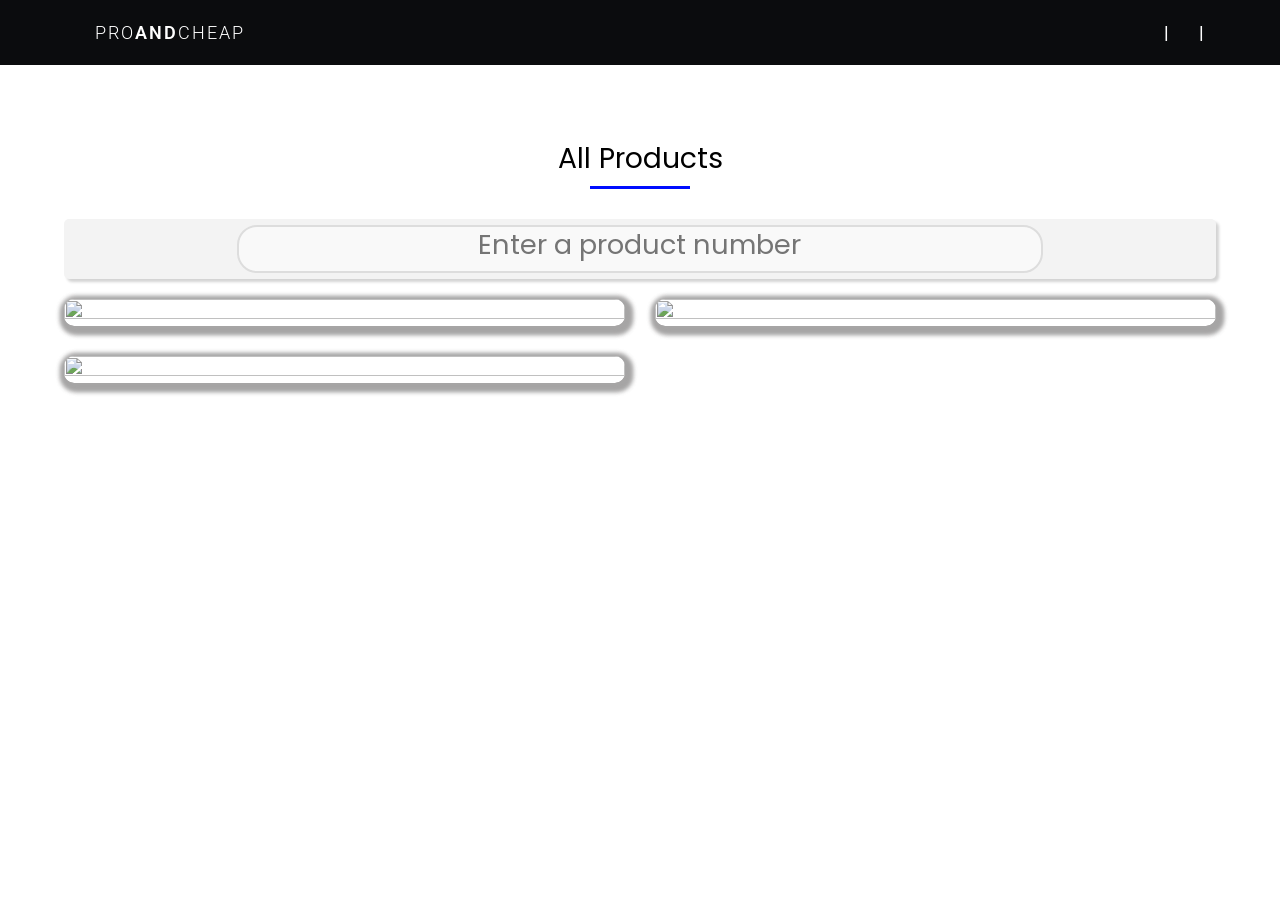
==== index.html @ 808fac69 "5" ====
<!DOCTYPE html>
<html lang="en">

<head>
    <meta charset="UTF-8">
    <meta name="viewport" content="width=device-width, initial-scale=1.0">
    <meta http-equiv="X-UA-Compatible" content="ie=edge">
    <script src="https://kit.fontawesome.com/64d58efce2.js" crossorigin="anonymous"></script>
    <link rel="stylesheet" href="../main.css">
    <link rel="stylesheet" href="../galery.css">
    <title>Pro And Cheap</title>
    <link rel="icon" type="image/x-icon" href="/images/istockphoto-670828726-612x612.jpg">
    <!--Adding  a Favicon icon-->
</head>

<body>
    <header>
        <div class="container">
            <!--main div-->
            <input type="checkbox" name="" id="check"><!-- -->



            <div class="logo-container">
                <!--page title -->
                <a class="home-link" href="../index.html">
                    <i class="fas fa-solid fa-store yin"></i>
                </a>
                <a href="../index.html">
                    <h3 class="logo">
                        <span>Pro</span>And<span>Cheap</span>
                    </h3>
                </a>
            </div>




            <nav class="nav-btn">
                <!--first div nav-->
                <div class="nav-links">
                    <!--second div nav-->

                </div>
                <!--end second div nav-->

                <!-- Update the profile links with social media links and logos -->
                <div class="log-sign">
                    <a href="https://www.instagram.com/proandcheap/" target="_blank">
                        <i class="fab fa-instagram"></i>
                    </a>

                    <h3>|</h3>

                    <a href="https://www.facebook.com/your_facebook_page/" target="_blank">
                        <i class="fab fa-facebook"></i>
                    </a>

                    <h3>|</h3>

                    <a href="https://www.tiktok.com/@your_tiktok_username" target="_blank">
                        <i class="fab fa-tiktok"></i>
                    </a>
                </div>

            </nav>
            <!--end  first div nav-->

            <div class="hamburger-menu-container">
                <div class="hamburger-menu">
                    <div></div>
                </div>
            </div>
        </div>
        <!--end main div-->
    </header>



    <main class="main-gallery">


        <section class="gallary-container">
            <h1>All Products</h1>

            <div class="photo-container">
                <input type="text" id="searchInput" placeholder="Enter a product number">
            </div>

            <div class="photo-gallery">

                <div id="noProductMessage" style="display: none;">
                    There is no product with the number you entered
                </div>



                <a class="pic indoor" href="https://s.click.aliexpress.com/e/_DCwi9XB" target="_blank">
                    <div class="pic indoor" data-category="indoor">
                        <img src="https://cdn.discordapp.com/attachments/335474034542247937/1195351247625138326/75096fcf-6836-4754-b07b-695538d98b24.jpeg?ex=65b3ac99&is=65a13799&hm=7f8930c2cd79f57985d85de13e4bb3d4fa3cbe4be41118567b433e9c94710277&"
                            alt="" id="1">
                    </div>
                </a>


                <a class="pic indoor" href="https://s.click.aliexpress.com/e/_DFuPZbr" target="_blank">
                    <div class="pic indoor" data-category="indoor">
                        <img src="https://cdn.discordapp.com/attachments/335474034542247937/1195346833434738698/image.png?ex=65b3a87d&is=65a1337d&hm=61f8f4e1fe3e97b6c98cc65abacb85e34147d0b461a354e56c9739107e73518c&"
                            alt="" id="2">
                    </div>
                </a>

                <a class="pic indoor" href="https://s.click.aliexpress.com/e/_DBX7eQD" target="_blank">
                    <div class="pic indoor" data-category="indoor">
                        <img src="https://cdn.discordapp.com/attachments/335474034542247937/1195348748247777340/224e083f-adab-4129-acec-69cf4d80b28a.jpeg?ex=65b3aa46&is=65a13546&hm=10f78e1fb8b4a39d6001db3bc20eabc70303c6707507337f1e0efad94917c43a&"
                            alt="" id="3">
                    </div>
                </a>

            </div>
        </section>

    </main>







</body>

</html>

<script>
    document.addEventListener("DOMContentLoaded", function () {
        const searchInput = document.getElementById("searchInput");
        const photos = document.querySelectorAll(".pic");
        const noProductMessage = document.getElementById("noProductMessage");

        searchInput.addEventListener("input", function () {
            const searchText = searchInput.value.trim();
            let found = false;

            photos.forEach(function (photo) {
                const imgId = photo.querySelector('img').id;
                const img = document.getElementById(imgId);

                if (imgId.includes(searchText)) {
                    photo.style.display = "block";
                    img.style.display = "block";
                    found = true;
                } else {
                    photo.style.display = "none";
                    img.style.display = "none";
                }
            });

            if (!found) {
                noProductMessage.style.display = "block";
            } else {
                noProductMessage.style.display = "none";
            }
        });
    });

</script>
---- main.css ----
@import url('https://fonts.googleapis.com/css2?family=Poppins:wght@100;200;300;400;500;600;700;800;900&display=swap');
@import url('https://fonts.googleapis.com/css2?family=Diplomata+SC&family=EB+Garamond&family=Emblema+One&family=Josefin+Sans:ital,wght@0,400;1,300&family=Kumar+One+Outline&family=Montserrat:ital@0;1&family=Permanent+Marker&family=Poor+Story&family=Poppins:wght@600&family=Roboto&family=Rubik&display=swap');

:root {

    --main-color-white: #ffffff;
    --main-color-black: #0b0c0e;
    --font-family-header: 'Roboto', sans-serif;

}




/*reset code*/


/* Box sizing rules */
/* Box sizing rules */
*,
*::before,
*::after {
    box-sizing: border-box;
    margin: 0;
    padding: 0;
}

/* Remove default margin */
body,
h1,
h2,
h3,
h4,
p,
figure,
blockquote,
dl,
dd {
    margin: 0;
}

/* Remove list styles on ul, ol elements with a list role, which suggests default styling will be removed */
ul[role='list'],
ol[role='list'] {
    list-style: none;
}

/* Set core root defaults */
html:focus-within {
    scroll-behavior: smooth;
}

/* Set core body defaults */
body {
    min-height: 100vh;
    text-rendering: optimizeSpeed;
    line-height: 1.5;
}

/* A elements that don't have a class get default styles */
a:not([class]) {
    text-decoration-skip-ink: auto;
}

/* Make images easier to work with */
img,
picture {
    max-width: 100%;
    display: block;
}

/* Inherit fonts for inputs and buttons */
input,
button,
textarea,
select {
    font: inherit;
}

/* Remove all animations, transitions and smooth scroll for people that prefer not to see them */
@media (prefers-reduced-motion: reduce) {
    html:focus-within {
        scroll-behavior: auto;
    }

    *,
    *::before,
    *::after {
        animation-duration: 0.01ms !important;
        animation-iteration-count: 1 !important;
        transition-duration: 0.01ms !important;
        scroll-behavior: auto !important;
    }
}


















/*my code*/



html {
    scroll-behavior: smooth;
}

/* scrollbar  Design */
::-webkit-scrollbar

/*scrollbar width*/
    {
    width: 10px;
}

::-webkit-scrollbar-track {
    /*scrollbar color*/
    border-radius: 5px;
    box-shadow: inset 0 0 10px rgba(0, 0, 0, 0.25);
}

::-webkit-scrollbar-thumb {
    /*thumb scrollbar color*/
    border-radius: 5px;
    box-shadow: inset 0 0 10px rgba(0, 0, 0, 0.7);

}

::-webkit-scrollbar-thumb:hover {
    /*thumb scrollbar color When you are above him*/
    border-radius: 5px;
    box-shadow: inset 0 0 10px rgba(0, 0, 0, 0.6);
}








body {
    font-family: 'Poppins', sans-serif;
    background-color: var(--main-color-white);
    margin: 0;
    padding: 0;
}

ul {
    list-style: none;
}

a {
    text-decoration: none;
}

header {
    position: sticky;
    /*שלא יזוז ותמיד ישאר למעלה */
    top: 0px;
    background-color: var(--main-color-black);
    width: 100%;
    z-index: 1000;
    font-family: var(--font-family-header);
    /**/
}

.container {
    max-width: 100%;
    /**/
    margin: 0 auto;
    display: flex;
    position: relative;
    height: 65px;
    justify-content: center;
    align-items: center;


}

.logo-container {
    flex: 1;
    display: flex;
    align-items: center;
    padding: 0 0 0 7vw;
    text-transform: uppercase;


}

.logo-container .yin {
    font-size: 1.8em;
    color: var(--main-color-white);
    background-color: var(--main-color-black);
    border-radius: 35px;
    margin-right: 5px;
    box-shadow: inset 0px 0px 200px 20px rgb(61, 57, 57);
}




.nav-link>a>i,
.dropdown-link>a>i {
    transition: .5s;
}

.nav-link:hover>a>i,
.dropdown-link:hover>a>i {
    /* מסובב את החץ למעלה שבניווט */
    transform: rotate(180deg);
}


/* משתנה פנימי שהתוכן שלו משתנה בין קלאס לקלאס */
.ease1 {
    --i: .4s;
}

.ease2 {
    --i: .5s;
}

.ease3 {
    --i: .6s;
}

.ease4 {
    --i: .7s;
}

.log-sign {
    --i: .8s;
}


.nav-btn {
    flex: 3;
    display: flex;
    padding: 0 4vw 0 0;

}

.nav-links {
    flex: 2;
}

.log-sign {
    display: flex;
    justify-content: right;
    align-items: center;
    flex: 1;
    font-size: 1.4em;

}

/* Add styles for social media links */
.log-sign a {
    color: #ffffff; /* Change color as per your design */
    font-size: 20px; /* Adjust font size as needed */
    margin: 0 10px; /* Add spacing between icons */
}

.log-sign a:hover {
    color: #007bff; /* Change color on hover as per your design */
}

.log-sign h3 {
    font-size: 18px; /* Adjust font size as needed */
    color: #555; /* Change color as per your design */
    margin: 0 5px; /* Add spacing between separators */
}


.log-sign h3 {
    color: var(--main-color-white);

}

.log-sign .fa-user-tie {
    color: var(--main-color-white);
}

.logo {
    color: var(--main-color-white);
    font-size: 1.1rem;
    font-weight: 600;
    letter-spacing: 2px;
    /* רווח בין אותיות*/
    line-height: 3rem;
}

.logo span {
    font-weight: 300;
}

.btn {
    display: inline-block;
    padding: .2rem .5rem;
    font-size: 0.9rem;
    border-radius: 2rem;
    line-height: 1;
    transition: .3s;
}

.btn.transparent,
.btn.solid {
    background-color: transparent;
    /**/
    color: var(--main-color-white);
}

.btn.transparent:hover,
.btn.solid:hover {
    background-color: transparent;
    /**/
    filter: opacity(0.85);
}

.log-sign .fa-user-tie {
    transition: .5s;
}

.log-sign .fa-user-tie:hover {
    background-color: transparent;
    /**/
    filter: opacity(0.85);
}

.nav-links>ul {
    display: flex;
    justify-content: center;
    align-items: center;
}

.nav-link {
    position: relative;
}

.nav-link>a {
    line-height: 3rem;
    color: var(--main-color-white);
    padding: 0 1.5rem;
    letter-spacing: 1px;
    font-size: .95rem;
    display: flex;
    align-items: center;
    justify-content: space-between;
    transition: .5s;
}

.nav-link>a>i {
    margin-left: .2rem;
}

.nav-link>a {
    position: relative;
}


/*dropdown החלק של ה */
.dropdown {
    position: absolute;
    top: 100%;
    left: 0px;
    width: 10rem;
    transform: translateY(10px);
    opacity: 0;
    pointer-events: none;
    transition: .5s;
    /*scrollbar width*/
}

.dropdown ul {
    position: relative;
    margin: 9px 0 0;
    background-color: var(--main-color-white);
    outline: var(--main-color-black) auto 2px;
    padding: 0;
}

.dropdown-link>a {
    display: flex;
    background-color: var(--main-color-white);
    color: var(--main-color-black);
    padding: .7rem 1rem;
    font-size: .9rem;
    align-items: center;
    justify-content: space-between;
    transition: .3s;
}

.dropdown-link:hover>a {
    background-color: var(--main-color-black);
    color: var(--main-color-white);
}

/*
.dropdown-link:not(:nth-last-child(2)){
    border-bottom: 1px solid var(--main-color-white);
}

.dropdown-link i{
    transform: rotate(-90deg);
}
*/

.arrow {
    position: absolute;
    width: 11px;
    height: 11px;
    top: -5.5px;
    left: 32px;
    background-color: var(--main-color-white);
    transform: rotate(45deg);
    cursor: pointer;
    transition: .3s;
    z-index: -1;
}



.dropdown-link {
    position: relative;
}


.nav-link:hover>.dropdown,
/*מוריד את התפריט הנסתר של אומניות לחימה*/
.dropdown-link:hover>.dropdown {
    transform: translate(0, 0);
    opacity: 1;
    pointer-events: auto;
}

.hamburger-menu-container {
    flex: 1;
    display: none;
    align-items: center;
    justify-content: flex-end;
}

.hamburger-menu {
    width: 2.5rem;
    height: 2.5rem;
    display: flex;
    align-items: center;
    margin-right: -15px;
}

.hamburger-menu div {
    width: 1.6rem;
    height: 3px;
    border-radius: 3px;
    background-color: var(--main-color-white);
    position: relative;
    z-index: 1001;
    transition: .5s;

}

.hamburger-menu div:before,
.hamburger-menu div:after {
    content: '';
    position: absolute;
    width: inherit;
    height: inherit;
    background-color: var(--main-color-white);
    border-radius: 3px;
    transition: .5s;
}

.hamburger-menu div:before {
    transform: translateY(-7px);
}

.hamburger-menu div:after {
    transform: translateY(7px);
}

#check {
    position: absolute;
    top: 50%;
    right: 0.5rem;
    transform: translateY(-50%);
    width: 2.5rem;
    height: 2.5rem;
    z-index: 90000;
    cursor: pointer;
    opacity: 0;
    /*הסתרה של הכפתור שלא נראה אותו  באף מסך */
    display: none;
    /*ביטלו של הכפתור שלא יעבוד במסך רגיל */

}

/*  ברגע שלוצים על הכפתור שעליו ממוקם ההמבורגר x יצירה של ה*/
#check:checked~.hamburger-menu-container .hamburger-menu div {
    background-color: transparent;
}

#check:checked~.hamburger-menu-container .hamburger-menu div:before {
    transform: translateY(0) rotate(-45deg);
}

#check:checked~.hamburger-menu-container .hamburger-menu div:after {
    transform: translateY(0) rotate(45deg);
}




/*אנימציה ללוגו של האתר במסך רגיל */

.yin {
    animation: carousel 10s linear 0s infinite;
    transform-style: preserve-3d;
}

@keyframes carousel {
    0% {
        transform: rotateY(0deg);
    }

    100% {
        transform: rotateY(360deg);
    }
}



/*הצגה של התפריט בנייד */

@keyframes animation {

    /*מקושר לשורה 552 */
    from {
        opacity: 0;
        transform: translateY(15px);
    }

    to {
        opacity: 1;
        transform: translateY(0px);
    }
}






@media (max-width: 920px) {
    ::-webkit-scrollbar

    /*scrollbar width*/
        {
        display: none;
    }

    .logo {
        font-size: 1rem;

        letter-spacing: 1.5px;
        /**/

    }

    .logo span {
        font-weight: 100px;
    }

    .logo-container .yin {
        display: none;
    }

    .hamburger-menu-container {
        display: flex;
    }

    #check {
        display: block;
        /*החזרה של הכפתור שיעבוד במסך של  מובייל */

    }

    .nav-btn {
        position: fixed;
        height: calc(100vh - 3rem);
        top: 3rem;
        left: 0;
        width: 100%;
        background-color: rgb(31, 31, 31);
        /**/
        flex-direction: column;
        align-items: center;
        justify-content: space-between;
        overflow-x: hidden;
        overflow-y: auto;
        transform: translateX(100%);
        transition: .65s;


    }

    #check:checked~.nav-btn {
        /**/
        transform: translateX(0);
    }

    #check:checked~.nav-btn .nav-link,
    /*קישור לאני*/
    #check:checked~.nav-btn .log-sign {
        animation: animation .5s ease forwards var(--i);
        /*מקושר לאנימציה בשורה 489  והמשתנה פה זה המשתנה שמתנה בין קלאס לקלאס */
    }

    .nav-links {
        flex: initial;
        width: 100%;
    }

    .nav-links>ul {
        flex-direction: column;
    }

    .nav-link {
        width: 100%;
        opacity: 0;
        transform: translateY(15px);
        /*הוזזה 15 פיקסלים למטה */
    }

    .nav-link>a {
        line-height: 1;
        padding: 1.6rem 2rem;
    }

    .nav-link:hover>a {
        transform: scale(1);
        /*לא יהיה שינוי בגודל */
        background-color: #242525;
    }

    .nav-link>a {
        transition: 0.0s;
        border: var(--main-color-black) 4px;
        border-style: none none none none;
        /**/


    }

    .nav-link:hover>a {
        /**/

        border: rgb(27, 26, 26) 4px;
        border-style: none;


    }

    .dropdown {
        position: initial;
        /*    עוזר אם לבטל הגדרות של דפדפנים  CSS שיהיה במיקום ברירת מחדל על פי הגדרות  */
        top: initial;
        left: initial;
        transform: initial;
        opacity: 1;
        pointer-events: auto;
        width: 100%;
        padding: 0;
        background-color: #151616;
        display: none;
    }

    .dropdown ul {
        margin: 0;
    }

    .nav-link:hover>.dropdown,
    /*מציג תפריט נסתר בנייד */
    .dropdown-link:hover>.dropdown {
        display: block;
    }

    /*
    .nav-link > a > i, .dropdown-link > a > i{     
        transform: rotate(1.5deg);
    } 
    
    .nav-link:hover > a > i,                   
    .dropdown-link:hover > a > i{
        transform: rotate(1.5deg);
    }*/


    .dropdown-link>a {
        /**/
        background-color: transparent;
        /**/
        color: var(--main-color-black);
        padding: 1.2rem 2rem;
        line-height: 1;
    }

    .dropdown-link>a {
        /**/
        padding: 1.2rem 2rem 1.2rem 3rem;
    }

    .dropdown-link>a {
        /**/
        padding: 1.2rem 2rem 1.2rem 4rem;
    }

    /*
    .dropdown-link:not(:nth-last-child(2)){             
        border-bottom: none;
    }
*/
    .arrow {
        display: none;
    }


    .dropdown .dropdown .arrow {
        display: none;
    }

    .dropdown-link:hover>a {
        background-color: #242525;
    }


    .nav-link>a>i {
        font-size: 1.1rem;
        transform: rotate(0deg);
        /**/
        transition: .7s;
    }

    .nav-link:hover>a>i {
        transform: rotate(180deg);
        /**/
    }

    .dropdown i {
        /**/
        font-size: 1rem;
        transition: .7s;
    }

    .log-sign {
        flex: initial;
        width: 100%;
        padding: 1.5rem 1.9rem;
        justify-content: flex-start;
        /**/
        opacity: 0;
        transform: translateY(15px);
    }

    .log-sign {
        display: flex;
        justify-content: center;
        align-items: center;



    }

    .container {

        padding: 0 1em;
        margin: 0 auto;
        height: inherit;
    }

    .logo-container {

        padding: 0 0 0 0;
    }

    .nav-btn {

        padding: 0 0 0 0;

    }

    .dropdown ul {


        outline-style: none;

    }

    .dropdown-link>a {
        background-color: none;
    }



}





@media (min-width: 920px) {
    /*  במסך רגיל animaition אפקט במעבר בתפריט עם */

    .nav-link {
        position: relative;

    }

    .nav-link:hover>a::before {
        content: "";
        position: absolute;
        top: 0;
        left: 50%;
        width: 40%;
        height: 2px;
        background: red;
        transition: .5s;
        animation: efect .2s ease-out;
    }


    @keyframes efect {
        0% {
            width: 0%;

        }

        25% {
            width: 10%;
        }

        50% {
            width: 20%;

        }

        75% {
            width: 30%;
        }

        100% {
            width: 40%;

        }
    }

    .nav-link:hover>a::after {
        content: "";
        position: absolute;
        top: 0;
        right: 50%;
        width: 40%;
        height: 2px;
        background: red;
        transition: .5s;
        animation: efects .2s ease-out;
    }


    @keyframes efects {
        0% {
            width: 0%;

        }

        25% {
            width: 10%;
        }

        50% {
            width: 20%;

        }

        75% {
            width: 30%;
        }

        100% {
            width: 40%;

        }

    }

}


















#searchInput {
    text-align: center;
    /* ייעץ את טקסט החיפוש להיות באמצע */
    width: 70%;
    /* רוחב כדי שיהיה מרכזי */
    padding: 10px;
    /* תיקון פנימיות */
    margin: 20px auto;
    /* מרחק מהשוליים של הדף */
    border-radius: 20px;
    /* פינות מעוגלות */
    border: 2px solid #ddd;
    /* גבול */
    background-color: #f9f9f9;
    /* רקע */
    font-size: 16px;
    /* גודל פונט */

}

#searchInput::placeholder {
    font-size: 170%;
}
---- galery.css ----
@import url('https://fonts.googleapis.com/css2?family=Poppins:wght@100;200;300;400;500;600;700;800;900&display=swap');

:root {
    --main-font-family: 'Poppins', sans-serif;
    --bg-h3: rgb(163, 163, 163);
    --font-color-h3: white;
}



body {
    overflow-x: hidden;

}

.main-gallery {
    font-family: var(--main-font-family);
    margin: 2em 0;

}

.photo-input {
    display: none;


}

.gallary-container {
    width: 100%;
    text-align: center;
    box-sizing: border-box;
    margin-bottom: 5%;
}

.gallary-container h1 {
    font-weight: normal;
    font-size: max(2.2vh, 2.2vw);
    position: relative;
    margin: 40px 0;
}

.gallary-container h1::before {
    content: "";
    position: absolute;
    width: 100px;
    height: 3px;
    background-color: rgb(0, 13, 255);
    bottom: -10px;
    left: 50%;
    transform: translateX(-50%);
    animation: animate 4s linear infinite;
}

@keyframes animate {
    0% {
        width: 100px;
    }

    50% {
        width: 200px;
    }

    100% {
        width: 100px;
    }


}


.photo-container {
    background-color: rgb(243, 243, 243);
    width: 90%;
    margin: 0 auto 20px auto;
    height: 60px;
    display: flex;
    align-items: center;
    border-radius: 5px;
    box-shadow: 3px 3px 3px lightgray;
    font-size: max(1.8vh, 1vw);

}


.photo-container h3 {
    display: none;
}

.photo-container label {
    width: 50%;
    height: 100%;
    line-height: 60px;
    color: rgb(122, 117, 117);
    cursor: pointer;
    transition: 0.5s;

}

.photo-container label:hover {
    color: black;
}

.photo-gallery {
    width: 90%;
    margin: auto;
    display: grid;
    /*grid-template-columns: repeat(1,1fr);*/
    grid-template-columns: repeat(auto-fit, minmax(max(450px, 25vw), 1fr));
    grid-gap: 30px;
}





.pic {
    position: relative;
    border-radius: 10px;
    box-shadow: 2px 3px 5px 5px rgb(166, 165, 165);
    cursor: pointer;
}



.pic img {
    width: 100%;
    height: 100%;
    max-height: 50vh;
    border-radius: 10px;
    transition: .5s;
    filter: grayscale(35%);
    transition: 0.5s ease-in;
}


.pic img:hover {

    filter: grayscale(0%);
    filter: brightness(98%);


}

.pic:hover::before {
    transform: translate(-100px, 600%) rotate(45deg);
    transition: transform 0.5s;
}



#check1:checked~.gallary-container .photo-gallery .pic {
    opacity: 1;
    transform: scale(1);
    position: relative;

}

#check2:checked~.gallary-container .photo-gallery .outdoor {
    opacity: 1;
    transform: scale(1);
    position: relative;

}


#check2:checked~.gallary-container .photo-gallery .indoor {
    opacity: 0;
    transform: scale(0);
    position: absolute;

}

#check3:checked~.gallary-container .photo-gallery .indoor {
    opacity: 1;
    transform: scale(1);
    position: relative;

}


#check3:checked~.gallary-container .photo-gallery .outdoor {
    opacity: 0;
    transform: scale(0);
    position: absolute;

}


@media (max-width: 1050px) {
    .photo-container {
        font-size: max(0.9em, 1.2vh);


    }

    .photo-gallery {
        grid-template-columns: repeat(auto-fit, minmax(max(350px, 25vw), 1fr));



    }

}

@media (max-width: 550px) {
    .photo-gallery {
        /* grid-template-columns: repeat(2,1fr);*/
        grid-template-columns: repeat(auto-fit, minmax(max(250px, 25vw), 1fr));



    }

}


@media (min-width: 920px) {
    .main-gallery {
        overflow-x: hidden;
    }

    .photo-container h3 {
        height: 100%;
        width: 50%;
        background-color: var(--bg-h3);
        line-height: 60px;
        padding: 0 2vw;
        color: var(--font-color-h3);
        display: block;
    }

    .photo-gallery {
        /* grid-template-columns: repeat(2,1fr);*/
    }

}

/*
@media (min-width:1500px)
{
   
    .photo-gallery{
        grid-template-columns: repeat(3,1fr);
        
    }

}
/*
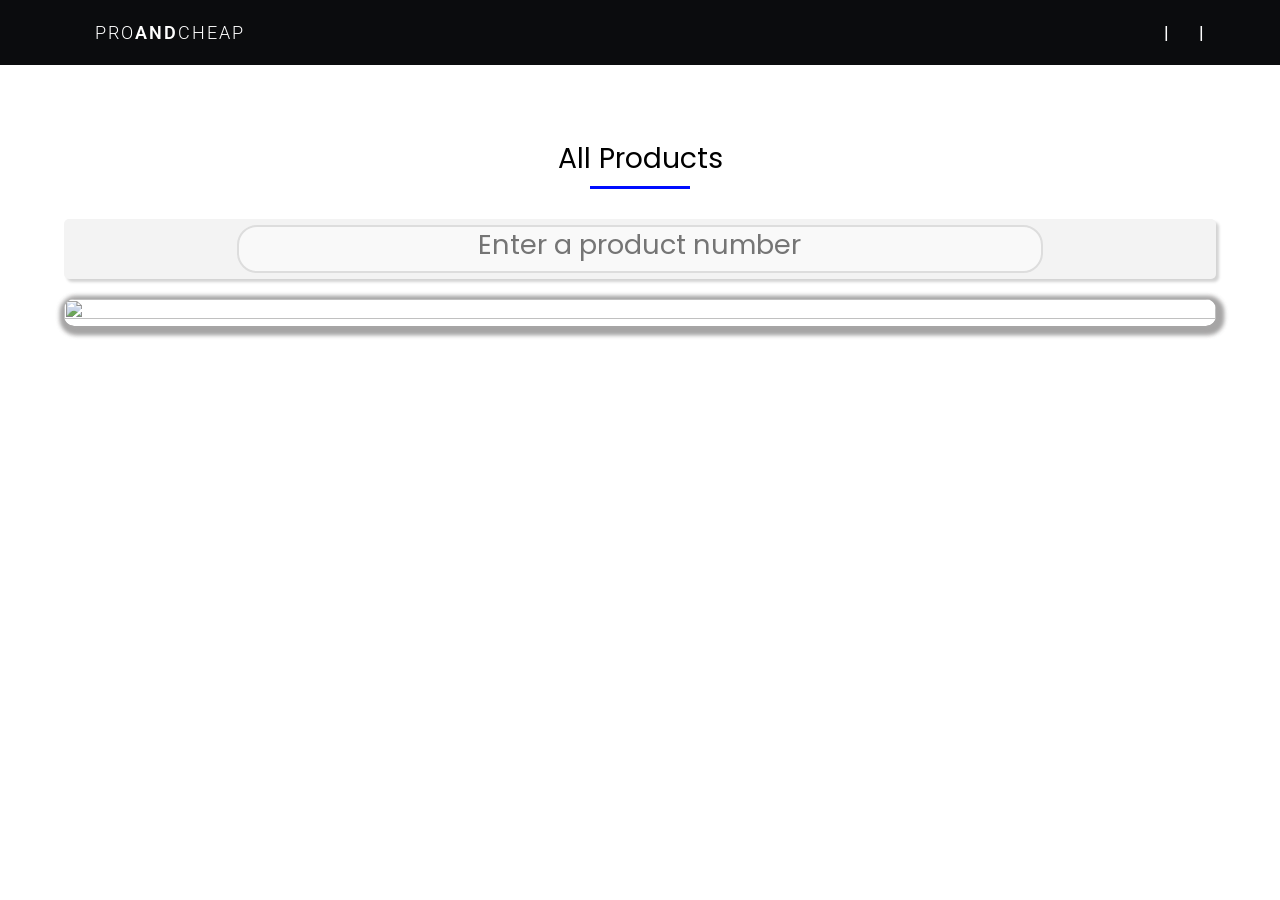
==== commit 9921767b: "1" ====
--- a/index.html
+++ b/index.html
@@ -95,27 +95,15 @@
 
 
 
-                <a class="pic indoor" href="https://s.click.aliexpress.com/e/_DCwi9XB" target="_blank">
+                <a class="pic indoor" href="https://s.click.aliexpress.com/e/_DlQ9xfP" target="_blank">
                     <div class="pic indoor" data-category="indoor">
-                        <img src="https://cdn.discordapp.com/attachments/335474034542247937/1195351247625138326/75096fcf-6836-4754-b07b-695538d98b24.jpeg?ex=65b3ac99&is=65a13799&hm=7f8930c2cd79f57985d85de13e4bb3d4fa3cbe4be41118567b433e9c94710277&"
+                        <img src="https://media.discordapp.net/attachments/335474034542247937/1200155115068338216/fd89b5f6-989a-444a-9622-0fe22e21aeea.jpeg?ex=65c5268d&is=65b2b18d&hm=f628eda8a3744771ba5d49122b8baa4acffdf1a7c99b7e72e7a11e76a656b6ef&=&format=webp&width=810&height=810"
                             alt="" id="1">
                     </div>
                 </a>
 
 
-                <a class="pic indoor" href="https://s.click.aliexpress.com/e/_DFuPZbr" target="_blank">
-                    <div class="pic indoor" data-category="indoor">
-                        <img src="https://cdn.discordapp.com/attachments/335474034542247937/1195346833434738698/image.png?ex=65b3a87d&is=65a1337d&hm=61f8f4e1fe3e97b6c98cc65abacb85e34147d0b461a354e56c9739107e73518c&"
-                            alt="" id="2">
-                    </div>
-                </a>
 
-                <a class="pic indoor" href="https://s.click.aliexpress.com/e/_DBX7eQD" target="_blank">
-                    <div class="pic indoor" data-category="indoor">
-                        <img src="https://cdn.discordapp.com/attachments/335474034542247937/1195348748247777340/224e083f-adab-4129-acec-69cf4d80b28a.jpeg?ex=65b3aa46&is=65a13546&hm=10f78e1fb8b4a39d6001db3bc20eabc70303c6707507337f1e0efad94917c43a&"
-                            alt="" id="3">
-                    </div>
-                </a>
 
             </div>
         </section>
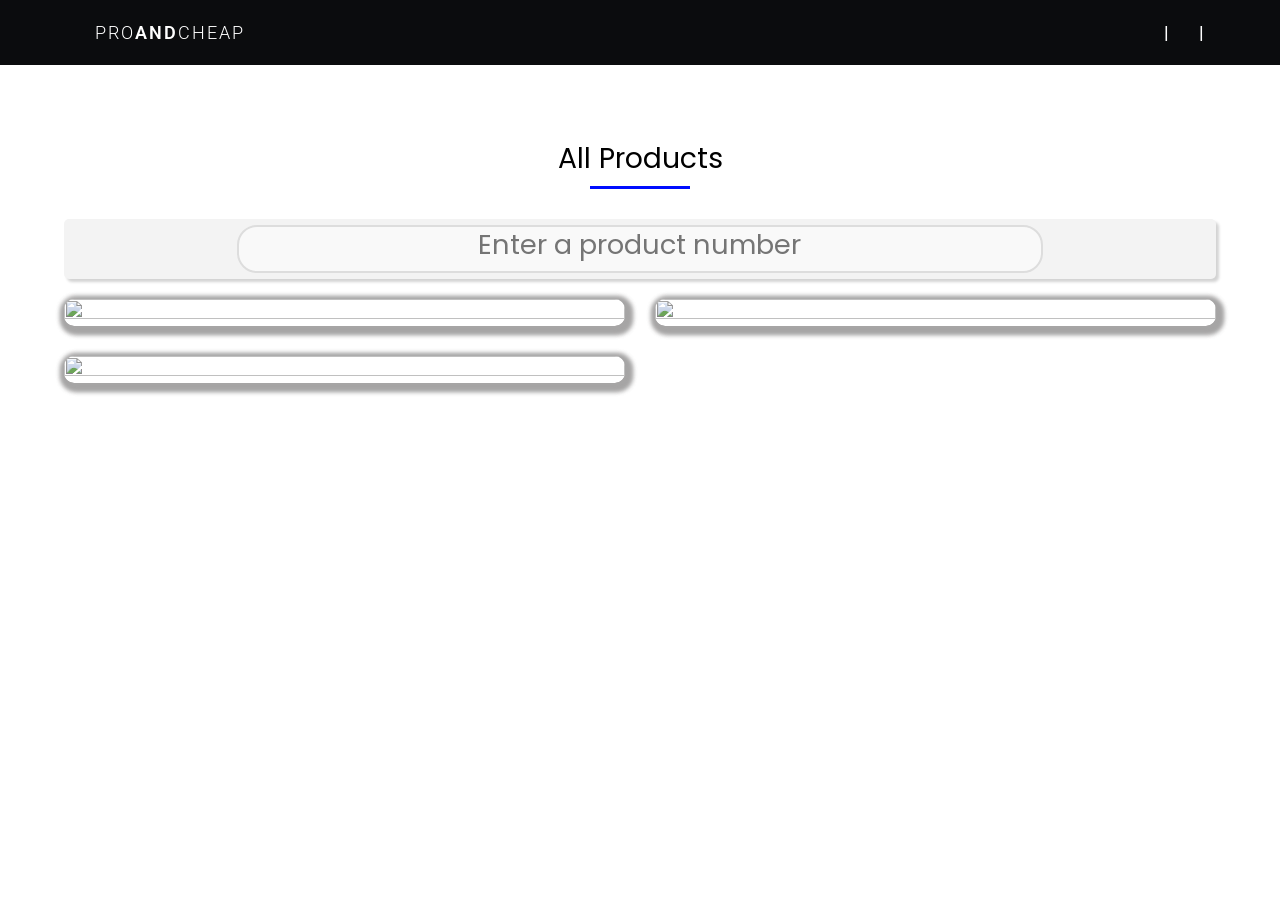
==== commit e38c5879: "1" ====
--- a/index.html
+++ b/index.html
@@ -102,7 +102,19 @@
                     </div>
                 </a>
 
+                <a class="pic indoor" href="https://s.click.aliexpress.com/e/_DlQ9xfP" target="_blank">
+                    <div class="pic indoor" data-category="indoor">
+                        <img src="https://media.discordapp.net/attachments/335474034542247937/1200155115068338216/fd89b5f6-989a-444a-9622-0fe22e21aeea.jpeg?ex=65c5268d&is=65b2b18d&hm=f628eda8a3744771ba5d49122b8baa4acffdf1a7c99b7e72e7a11e76a656b6ef&=&format=webp&width=810&height=810"
+                            alt="" id="1">
+                    </div>
+                </a>
 
+                <a class="pic indoor" href="https://s.click.aliexpress.com/e/_DlQ9xfP" target="_blank">
+                    <div class="pic indoor" data-category="indoor">
+                        <img src="https://media.discordapp.net/attachments/335474034542247937/1200155115068338216/fd89b5f6-989a-444a-9622-0fe22e21aeea.jpeg?ex=65c5268d&is=65b2b18d&hm=f628eda8a3744771ba5d49122b8baa4acffdf1a7c99b7e72e7a11e76a656b6ef&=&format=webp&width=810&height=810"
+                            alt="" id="1">
+                    </div>
+                </a>
 
 
             </div>
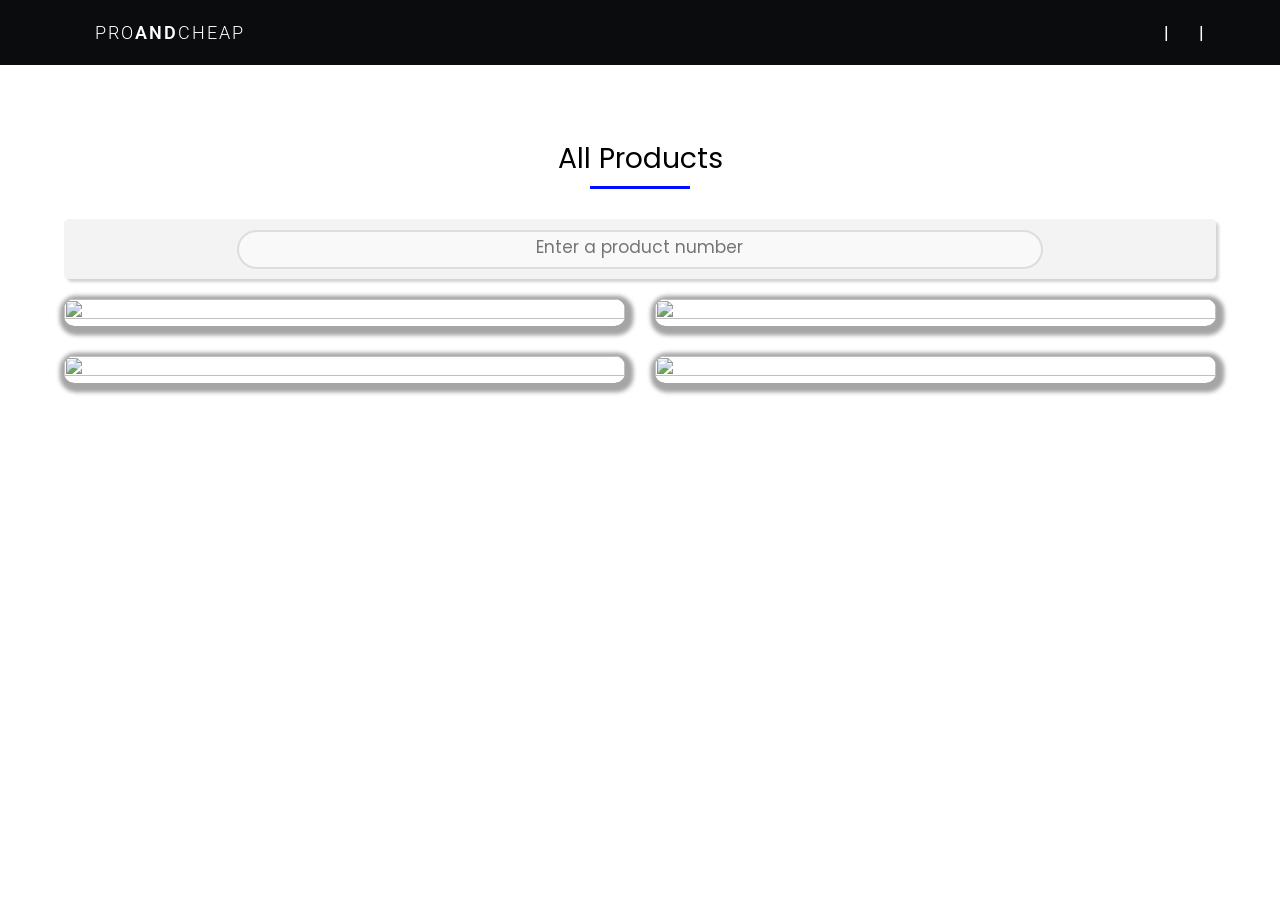
==== commit cef58a0a: "עוד 3 מוצרים" ====
--- a/index.html
+++ b/index.html
@@ -93,8 +93,7 @@
                     There is no product with the number you entered
                 </div>
 
-
-
+                <!-- מוצר 1 צובע קירות קטן -->
                 <a class="pic indoor" href="https://s.click.aliexpress.com/e/_DlQ9xfP" target="_blank">
                     <div class="pic indoor" data-category="indoor">
                         <img src="https://media.discordapp.net/attachments/335474034542247937/1200155115068338216/fd89b5f6-989a-444a-9622-0fe22e21aeea.jpeg?ex=65c5268d&is=65b2b18d&hm=f628eda8a3744771ba5d49122b8baa4acffdf1a7c99b7e72e7a11e76a656b6ef&=&format=webp&width=810&height=810"
@@ -102,19 +101,31 @@
                     </div>
                 </a>
 
-                <a class="pic indoor" href="https://s.click.aliexpress.com/e/_DlQ9xfP" target="_blank">
+                <!-- מוצר 2 מגירה -->
+                <a class="pic indoor" href="https://s.click.aliexpress.com/e/_DBKUXAl" target="_blank">
                     <div class="pic indoor" data-category="indoor">
-                        <img src="https://media.discordapp.net/attachments/335474034542247937/1200155115068338216/fd89b5f6-989a-444a-9622-0fe22e21aeea.jpeg?ex=65c5268d&is=65b2b18d&hm=f628eda8a3744771ba5d49122b8baa4acffdf1a7c99b7e72e7a11e76a656b6ef&=&format=webp&width=810&height=810"
-                            alt="" id="1">
+                        <img src="https://media.discordapp.net/attachments/335474034542247937/1202267289886670920/Product_number_1.png?ex=65ccd5aa&is=65ba60aa&hm=cc23586093f38f97a9f43352765a49f61c23b2acea881f1a5d427daad4762c14&=&format=webp&quality=lossless&width=810&height=810"
+                            alt="" id="2">
                     </div>
                 </a>
 
-                <a class="pic indoor" href="https://s.click.aliexpress.com/e/_DlQ9xfP" target="_blank">
+                <!-- מוצר 3 כדור מנקה -->
+                <a class="pic indoor" href="https://s.click.aliexpress.com/e/_DFhJzg1" target="_blank">
                     <div class="pic indoor" data-category="indoor">
-                        <img src="https://media.discordapp.net/attachments/335474034542247937/1200155115068338216/fd89b5f6-989a-444a-9622-0fe22e21aeea.jpeg?ex=65c5268d&is=65b2b18d&hm=f628eda8a3744771ba5d49122b8baa4acffdf1a7c99b7e72e7a11e76a656b6ef&=&format=webp&width=810&height=810"
-                            alt="" id="1">
+                        <img src="https://media.discordapp.net/attachments/335474034542247937/1202267312477184040/Product_number_3_1.png?ex=65ccd5b0&is=65ba60b0&hm=c88fda2f0694a2f07624335d37d30a357458fb5b62f426d62acce9148217a6a8&=&format=webp&quality=lossless&width=810&height=810"
+                            alt="" id="3">
                     </div>
                 </a>
+
+                <!-- מוצר 4 פותחן -->
+                <a class="pic indoor" href="https://s.click.aliexpress.com/e/_DDZMkZP" target="_blank">
+                    <div class="pic indoor" data-category="indoor">
+                        <img src="https://media.discordapp.net/attachments/335474034542247937/1202267333066760252/Product_number_4.png?ex=65ccd5b5&is=65ba60b5&hm=2c7979ee0cf707e92cb6af35ccaaa64f3921b7c22ff3a6ece7ff0789401c07dd&=&format=webp&quality=lossless&width=810&height=810"
+                            alt="" id="4">
+                    </div>
+                </a>
+
+
 
 
             </div>
--- a/main.css
+++ b/main.css
@@ -939,7 +939,7 @@
     /* גבול */
     background-color: #f9f9f9;
     /* רקע */
-    font-size: 16px;
+    font-size: 10px;
     /* גודל פונט */
 
 }
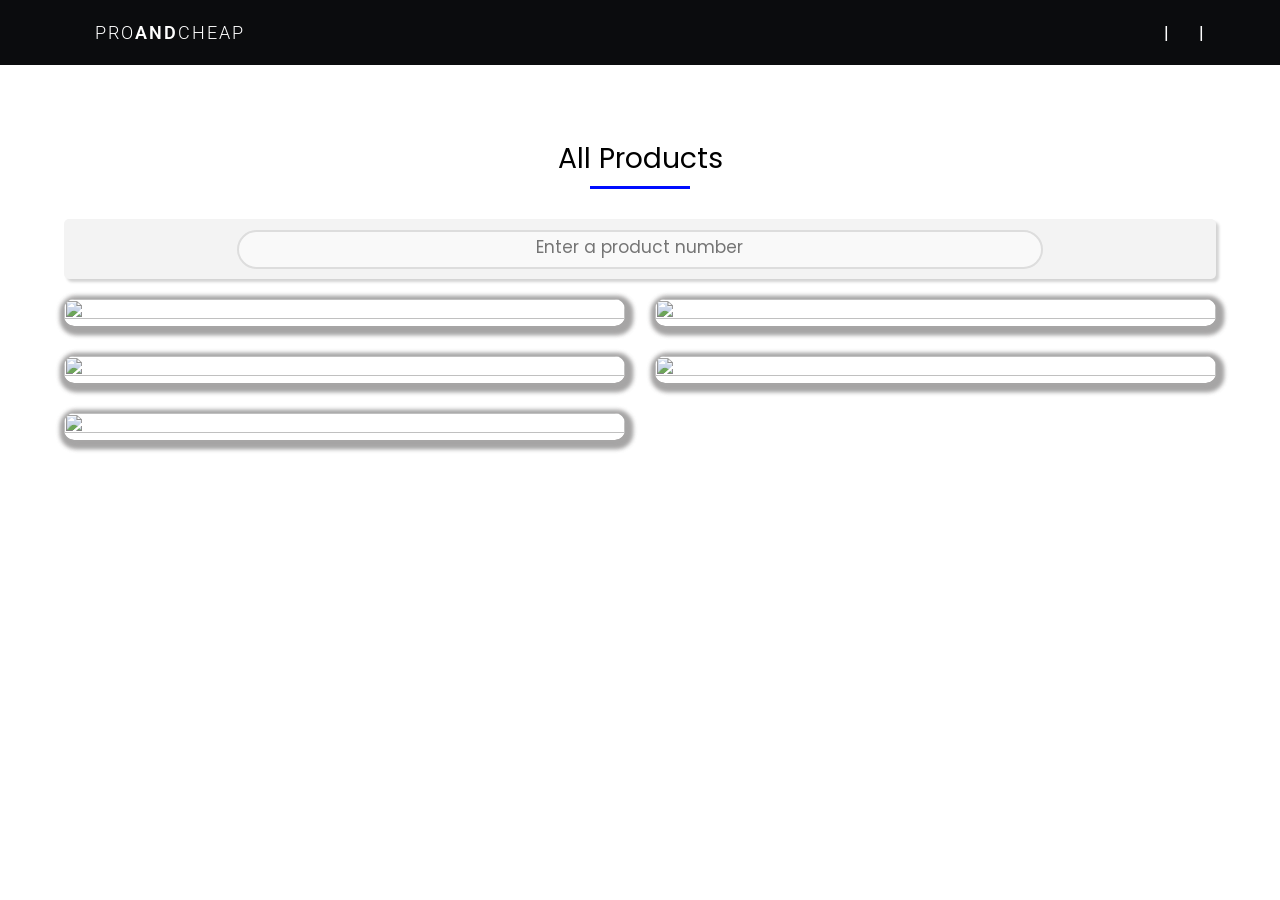
==== commit 3738d0dd: "מוצר 5" ====
--- a/index.html
+++ b/index.html
@@ -110,7 +110,7 @@
                 </a>
 
                 <!-- מוצר 3 כדור מנקה -->
-                <a class="pic indoor" href="https://s.click.aliexpress.com/e/_DFhJzg1" target="_blank">
+                <a class="pic indoor" href="https://s.click.aliexpress.com/e/_DCVshnb" target="_blank">
                     <div class="pic indoor" data-category="indoor">
                         <img src="https://media.discordapp.net/attachments/335474034542247937/1202267312477184040/Product_number_3_1.png?ex=65ccd5b0&is=65ba60b0&hm=c88fda2f0694a2f07624335d37d30a357458fb5b62f426d62acce9148217a6a8&=&format=webp&quality=lossless&width=810&height=810"
                             alt="" id="3">
@@ -121,6 +121,14 @@
                 <a class="pic indoor" href="https://s.click.aliexpress.com/e/_DDZMkZP" target="_blank">
                     <div class="pic indoor" data-category="indoor">
                         <img src="https://media.discordapp.net/attachments/335474034542247937/1202267333066760252/Product_number_4.png?ex=65ccd5b5&is=65ba60b5&hm=2c7979ee0cf707e92cb6af35ccaaa64f3921b7c22ff3a6ece7ff0789401c07dd&=&format=webp&quality=lossless&width=810&height=810"
+                            alt="" id="4">
+                    </div>
+                </a>
+
+                <!-- מוצר 5 מנקה מסתובב -->
+                <a class="pic indoor" href="https://s.click.aliexpress.com/e/_DFVe4zT" target="_blank">
+                    <div class="pic indoor" data-category="indoor">
+                        <img src="https://media.discordapp.net/attachments/335474034542247937/1205153752508665916/Subscribe.png?ex=65d755e5&is=65c4e0e5&hm=cf5065f7fe701f6e7830c4f1f1e2e0a9e866ca2e76b9b4f768e849e58b3088ad&=&format=webp&quality=lossless&width=810&height=810"
                             alt="" id="4">
                     </div>
                 </a>
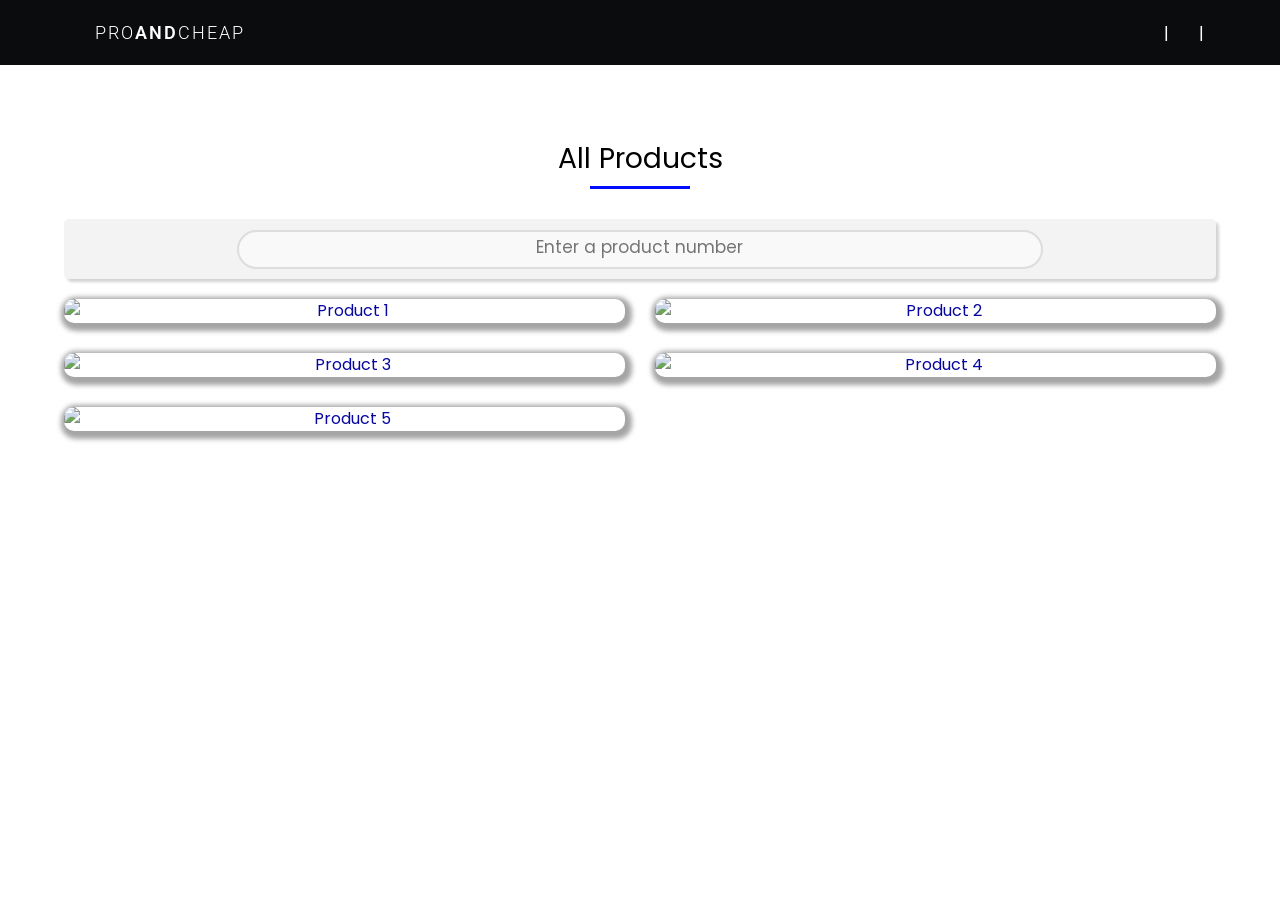
==== commit a4694abb: "שינוי HOVER לתמונה" ====
--- a/index.html
+++ b/index.html
@@ -94,44 +94,60 @@
                 </div>
 
                 <!-- מוצר 1 צובע קירות קטן -->
-                <a class="pic indoor" href="https://s.click.aliexpress.com/e/_DlQ9xfP" target="_blank">
-                    <div class="pic indoor" data-category="indoor">
+                <div class="pic indoor" data-category="indoor">
+                    <a href="https://s.click.aliexpress.com/e/_DlQ9xfP" target="_blank">
                         <img src="https://media.discordapp.net/attachments/335474034542247937/1200155115068338216/fd89b5f6-989a-444a-9622-0fe22e21aeea.jpeg?ex=65c5268d&is=65b2b18d&hm=f628eda8a3744771ba5d49122b8baa4acffdf1a7c99b7e72e7a11e76a656b6ef&=&format=webp&width=810&height=810"
-                            alt="" id="1">
-                    </div>
-                </a>
+                            alt="Product 1" id="1"
+                            data-hover-src="https://cdn.discordapp.com/attachments/335474034542247937/1205418613939511306/a35c43cc-7992-4a1d-a4b9-0f80dee42f6d.jpeg?ex=65d84c91&is=65c5d791&hm=365ff382b0b650825f3fffdd49705b56f24cfc6d76f91c7bcd2071d344e81153&">
+                    </a>
+                </div>
 
                 <!-- מוצר 2 מגירה -->
-                <a class="pic indoor" href="https://s.click.aliexpress.com/e/_DBKUXAl" target="_blank">
-                    <div class="pic indoor" data-category="indoor">
+                <div class="pic indoor" data-category="indoor">
+                    <a href="https://s.click.aliexpress.com/e/_DBKUXAl" target="_blank">
                         <img src="https://media.discordapp.net/attachments/335474034542247937/1202267289886670920/Product_number_1.png?ex=65ccd5aa&is=65ba60aa&hm=cc23586093f38f97a9f43352765a49f61c23b2acea881f1a5d427daad4762c14&=&format=webp&quality=lossless&width=810&height=810"
-                            alt="" id="2">
-                    </div>
-                </a>
+                            alt="Product 2" id="2"
+                            data-hover-src="https://cdn.discordapp.com/attachments/335474034542247937/1205427077441130526/f11b44b1-b296-4a5a-8ac6-2ce91ceb7249.jpeg?ex=65d85473&is=65c5df73&hm=75c07df7d73ddfa8e940a2027c08b59df859174af531f3042d4ebd9206563480&">
+                    </a>
+                </div>
+
+
+
 
                 <!-- מוצר 3 כדור מנקה -->
-                <a class="pic indoor" href="https://s.click.aliexpress.com/e/_DCVshnb" target="_blank">
-                    <div class="pic indoor" data-category="indoor">
+                <div class="pic indoor" data-category="indoor">
+                    <a href="https://s.click.aliexpress.com/e/_DCVshnb" target="_blank">
                         <img src="https://media.discordapp.net/attachments/335474034542247937/1202267312477184040/Product_number_3_1.png?ex=65ccd5b0&is=65ba60b0&hm=c88fda2f0694a2f07624335d37d30a357458fb5b62f426d62acce9148217a6a8&=&format=webp&quality=lossless&width=810&height=810"
-                            alt="" id="3">
-                    </div>
-                </a>
+                            alt="Product 3" id="3"
+                            data-hover-src="https://cdn.discordapp.com/attachments/335474034542247937/1205427109003001906/bdd34786-f6e0-45e5-bc71-a8f08953e011.jpeg?ex=65d8547a&is=65c5df7a&hm=52624533ee72aaa0a6d9f0742828eb4ee93d07d48c42ed203b99378cf8ba1c1f&">
+                    </a>
+                </div>
+
+
+
 
                 <!-- מוצר 4 פותחן -->
-                <a class="pic indoor" href="https://s.click.aliexpress.com/e/_DDZMkZP" target="_blank">
-                    <div class="pic indoor" data-category="indoor">
+                <div class="pic indoor" data-category="indoor">
+                    <a href="https://s.click.aliexpress.com/e/_DDZMkZP" target="_blank">
                         <img src="https://media.discordapp.net/attachments/335474034542247937/1202267333066760252/Product_number_4.png?ex=65ccd5b5&is=65ba60b5&hm=2c7979ee0cf707e92cb6af35ccaaa64f3921b7c22ff3a6ece7ff0789401c07dd&=&format=webp&quality=lossless&width=810&height=810"
-                            alt="" id="4">
-                    </div>
-                </a>
+                            alt="Product 4" id="4"
+                            data-hover-src="https://cdn.discordapp.com/attachments/335474034542247937/1205427133078315028/85772b75-fa68-4511-a9c3-a2181c998247.jpeg?ex=65d85480&is=65c5df80&hm=9673955c2326ed536d26128b96cd52241ff04db86d66ceb7066b3b580d0d46e4&">
+                    </a>
+                </div>
+
+
+
 
                 <!-- מוצר 5 מנקה מסתובב -->
-                <a class="pic indoor" href="https://s.click.aliexpress.com/e/_DFVe4zT" target="_blank">
-                    <div class="pic indoor" data-category="indoor">
+                <div class="pic indoor" data-category="indoor">
+                    <a href="https://s.click.aliexpress.com/e/_DFVe4zT" target="_blank">
                         <img src="https://media.discordapp.net/attachments/335474034542247937/1205153752508665916/Subscribe.png?ex=65d755e5&is=65c4e0e5&hm=cf5065f7fe701f6e7830c4f1f1e2e0a9e866ca2e76b9b4f768e849e58b3088ad&=&format=webp&quality=lossless&width=810&height=810"
-                            alt="" id="4">
-                    </div>
-                </a>
+                            alt="Product 5" id="5"
+                            data-hover-src="https://cdn.discordapp.com/attachments/335474034542247937/1205427161276747776/dcd5edf7-1023-4ba5-8f52-430c1702412c.jpg?ex=65d85487&is=65c5df87&hm=61ba1a094f33cef6328f476a4a4d1eb4c7afb98e5c53c4fc868b9713474d0f60&">
+                    </a>
+                </div>
+
+
 
 
 
@@ -183,4 +199,59 @@
         });
     });
 
-</script>+
+    document.addEventListener("DOMContentLoaded", function () {
+        const photos = document.querySelectorAll(".pic img");
+
+        photos.forEach(function (photo) {
+            const originalSrc = photo.getAttribute("src");
+            const hoverSrc = photo.getAttribute("data-hover-src");
+
+            photo.addEventListener("mouseenter", function () {
+                if (hoverSrc) {
+                    this.style.opacity = "0"; // Fade out the current image
+                    setTimeout(() => {
+                        this.setAttribute("src", hoverSrc); // Change to the hover image
+                        this.style.opacity = "1"; // Fade in the new image
+                    }, 350); 
+                }
+            });
+
+            photo.addEventListener("mouseleave", function () {
+                if (hoverSrc && this.src !== originalSrc) {
+                    this.style.opacity = "0"; // Fade out the hover image
+                    setTimeout(() => {
+                        this.setAttribute("src", originalSrc); // Change back to the original image
+                        this.style.opacity = "1"; // Fade in the original image
+                    }, 350); 
+                }
+            });
+        });
+    });
+
+
+
+</script>
+
+
+<!-- פשוט להחליף תמונה בלי אפקט -->
+<!-- document.addEventListener("DOMContentLoaded", function () {
+    const photos = document.querySelectorAll(".pic img");
+
+    photos.forEach(function (photo) {
+        const originalSrc = photo.getAttribute("src");
+        const hoverSrc = photo.getAttribute("data-hover-src");
+
+        photo.addEventListener("mouseenter", function () {
+            if (hoverSrc) {
+                this.setAttribute("src", hoverSrc);
+            }
+        });
+
+        photo.addEventListener("mouseleave", function () {
+            if (hoverSrc && this.src !== originalSrc) {
+                this.setAttribute("src", originalSrc);
+            }
+        });
+    });
+}); -->
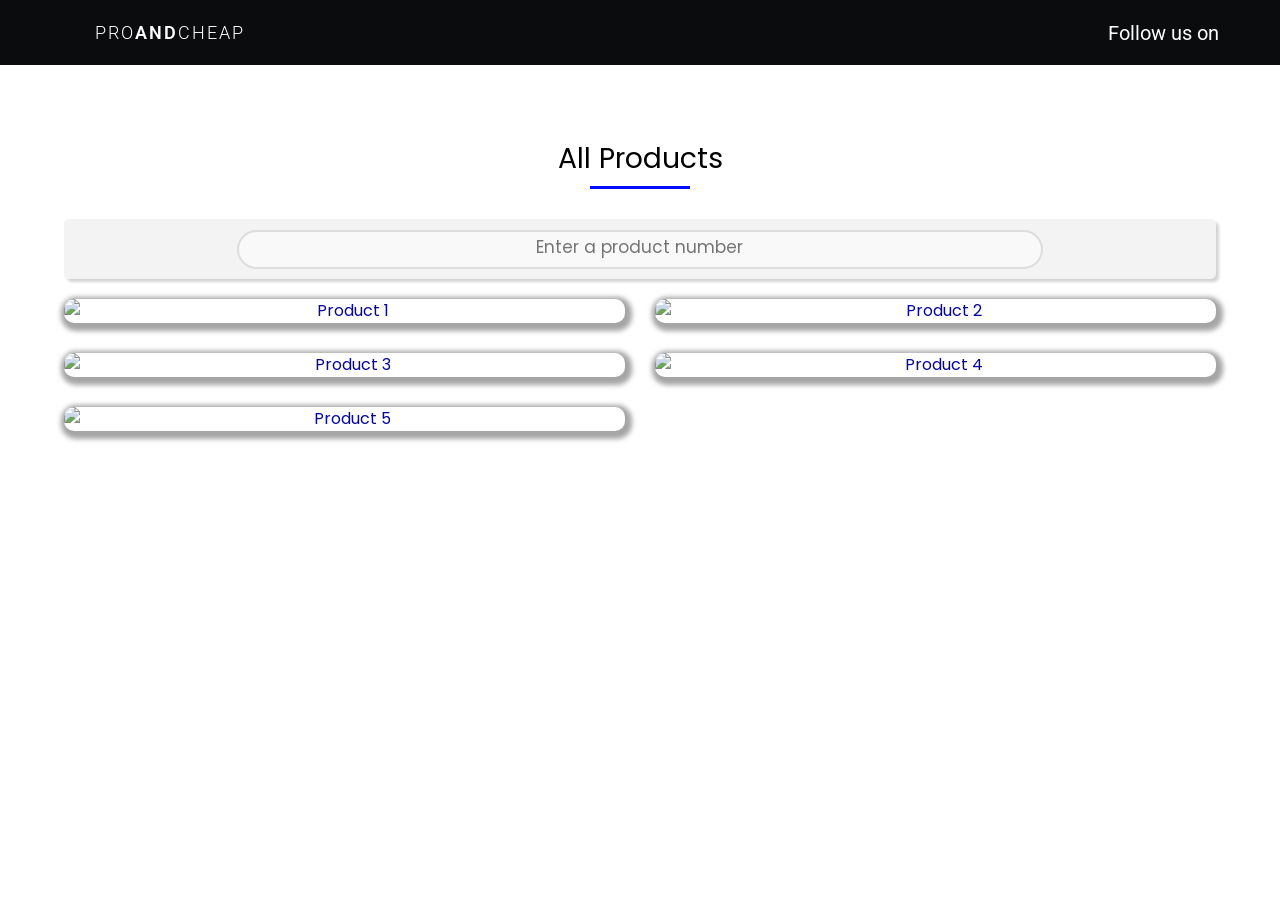
==== commit c7261c1e: "Update instagram" ====
--- a/index.html
+++ b/index.html
@@ -47,10 +47,10 @@
                 <!-- Update the profile links with social media links and logos -->
                 <div class="log-sign">
                     <a href="https://www.instagram.com/proandcheap/" target="_blank">
-                        <i class="fab fa-instagram"></i>
-                    </a>
-
-                    <h3>|</h3>
+                        Follow us on <i class="fab fa-instagram"></i>
+                    </a>
+
+                    <!-- <h3>|</h3>
 
                     <a href="https://www.facebook.com/your_facebook_page/" target="_blank">
                         <i class="fab fa-facebook"></i>
@@ -60,7 +60,7 @@
 
                     <a href="https://www.tiktok.com/@your_tiktok_username" target="_blank">
                         <i class="fab fa-tiktok"></i>
-                    </a>
+                    </a> -->
                 </div>
 
             </nav>
